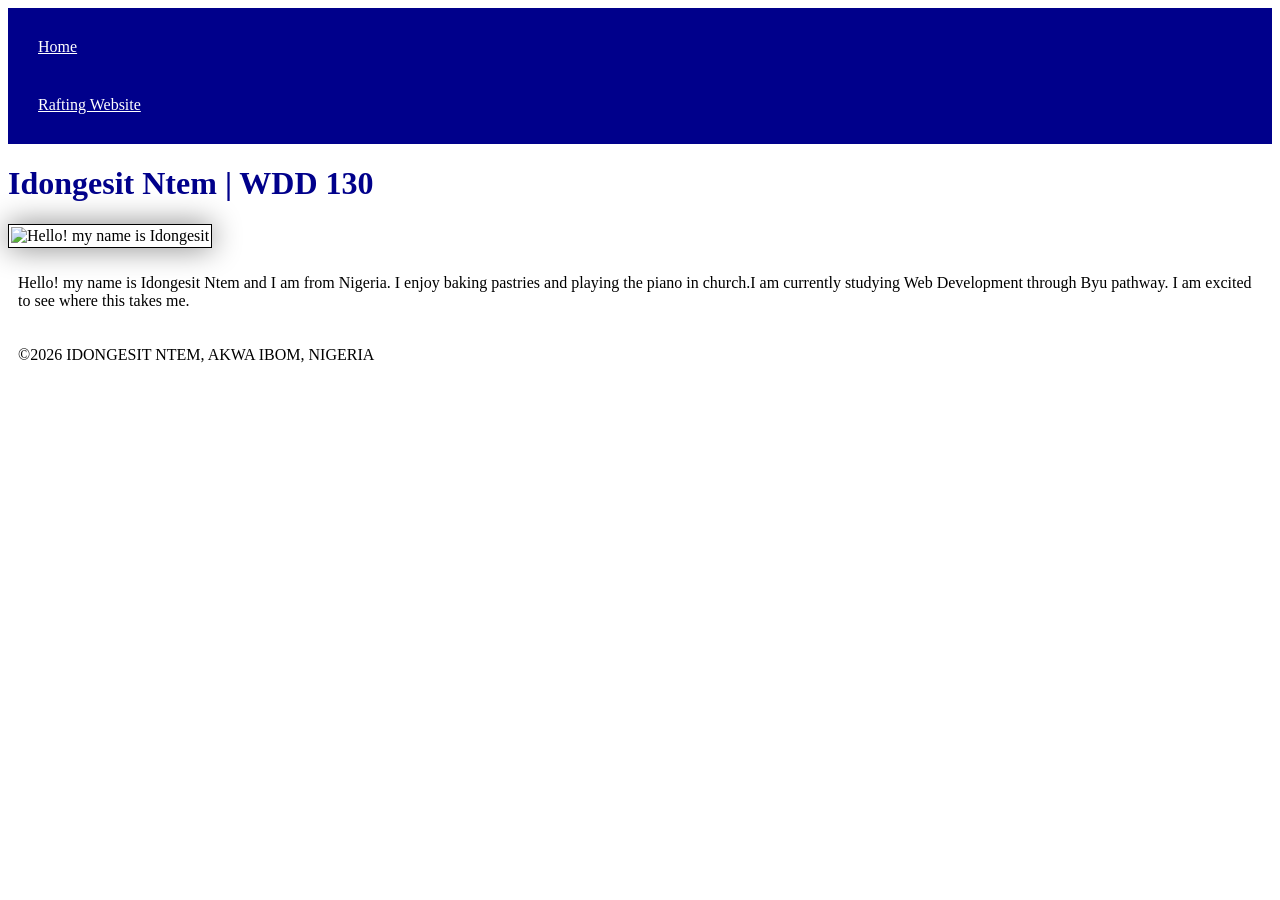
==== index.html @ d0451691 "CSS INTRO" ====
<!DOCTYPE html>
<html lang="en-US">

<head>
    <meta charset="utf-8">
    <meta name="viewport" content="width=device-width,initial-scale=1.0">
    <title>Idongesit Ntem | WDD 130</title>
    <link rel="stylesheet" href="styles/styles.css" </head>

<body>
    <header>
        <nav>
            <a href="#">Home</a>
            <a href="wwr/">Rafting Website</a>
        </nav>
    </header>
    <main>
        <h1>Idongesit Ntem | WDD 130</h1>
        <img src="images/profile.jpg" alt="Hello! my name is Idongesit" width="200">
        <p>Hello! my name is Idongesit Ntem and I am from Nigeria. I enjoy baking pastries and
            playing the piano in church.I am currently studying
            Web Development through Byu pathway. I am excited to see where this takes me.</p>
    </main>
    <footer>
        <p>©2026 IDONGESIT NTEM, AKWA IBOM, NIGERIA</p>
    </footer>
</body>

</html>
---- styles/styles.css ----
nav {
    background-color: darkblue;
    padding: 10px;
}

nav a {
    color: white;
    display: block;
    padding: 20px;
}

h1 {
    color: darkblue;
}

img {
    width: 150px;
    height: auto;
    border: 1px solid black;
    padding: 2px;
    box-shadow: 0 0 30px gray;

}

p {
    padding: 10px;
}
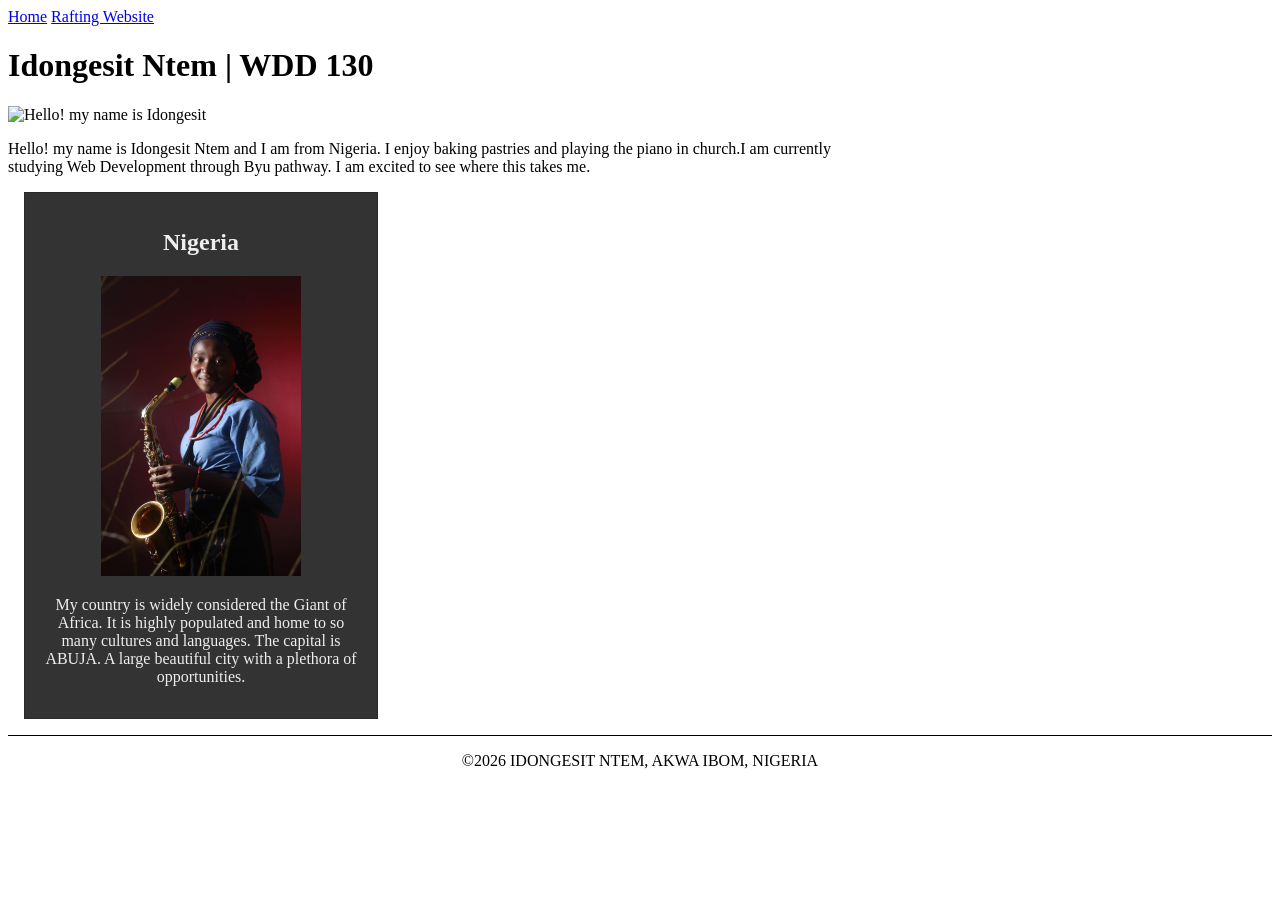
==== commit d853a038: "homepage" ====
--- a/index.html
+++ b/index.html
@@ -4,8 +4,13 @@
 <head>
     <meta charset="utf-8">
     <meta name="viewport" content="width=device-width,initial-scale=1.0">
-    <title>Idongesit Ntem | WDD 130</title>
-    <link rel="stylesheet" href="styles/styles.css" </head>
+
+    <title>Idongesit Ntem |WDD 130</title>
+    <meta name="description"
+      content="My WDD 130 home page showcasing my web development work and learning journey.">
+    <meta name="author" content="Idongesit Ntem">
+    <link rel="stylesheet" href="styles/styles.css">
+</head>
 
 <body>
     <header>
@@ -15,12 +20,25 @@
         </nav>
     </header>
     <main>
+
         <h1>Idongesit Ntem | WDD 130</h1>
         <img src="images/profile.jpg" alt="Hello! my name is Idongesit" width="200">
         <p>Hello! my name is Idongesit Ntem and I am from Nigeria. I enjoy baking pastries and
             playing the piano in church.I am currently studying
             Web Development through Byu pathway. I am excited to see where this takes me.</p>
     </main>
+    <aside>
+        <h2>Nigeria</h2>
+        <img src="images/NIGERIAN-lady-4628418_1920 (1).jpg" alt=" A NIGERIA WOMAN">
+
+        <p> My country is widely considered the Giant of Africa. It is highly
+            populated and home to
+            so many cultures and languages.
+            The capital is ABUJA. A large beautiful city with a plethora of opportunities.
+
+        </p>
+    </aside>
+
     <footer>
         <p>©2026 IDONGESIT NTEM, AKWA IBOM, NIGERIA</p>
     </footer>
--- a/styles/styles.css
+++ b/styles/styles.css
@@ -1,27 +1,34 @@
-nav {
-    background-color: darkblue;
-    padding: 10px;
+main {
+    max-width: 840px;
 }
 
-nav a {
-    color: white;
-    display: block;
-    padding: 20px;
-}
-
-h1 {
-    color: darkblue;
-}
-
-img {
-    width: 150px;
-    height: auto;
-    border: 1px solid black;
-    padding: 2px;
-    box-shadow: 0 0 30px gray;
+aside {
+    width: 20rem;
+    margin: 1rem;
+    border: 1px solid rgb(0 0 0 / 0.2);
+    padding: 1rem;
+    background-color: #333;
+    color: #eee;
+    text-align: center;
 
 }
 
+aside img {
+    width: 200px;
+    height: auto;
+}
+
+main img {
+    width: 150px;
+    height: auto;
+}
+
 p {
-    padding: 10px;
+    padding: 0;
+}
+
+footer {
+    margin-top: 15px;
+    border-top: 1px solid #000;
+    text-align: center;
 }
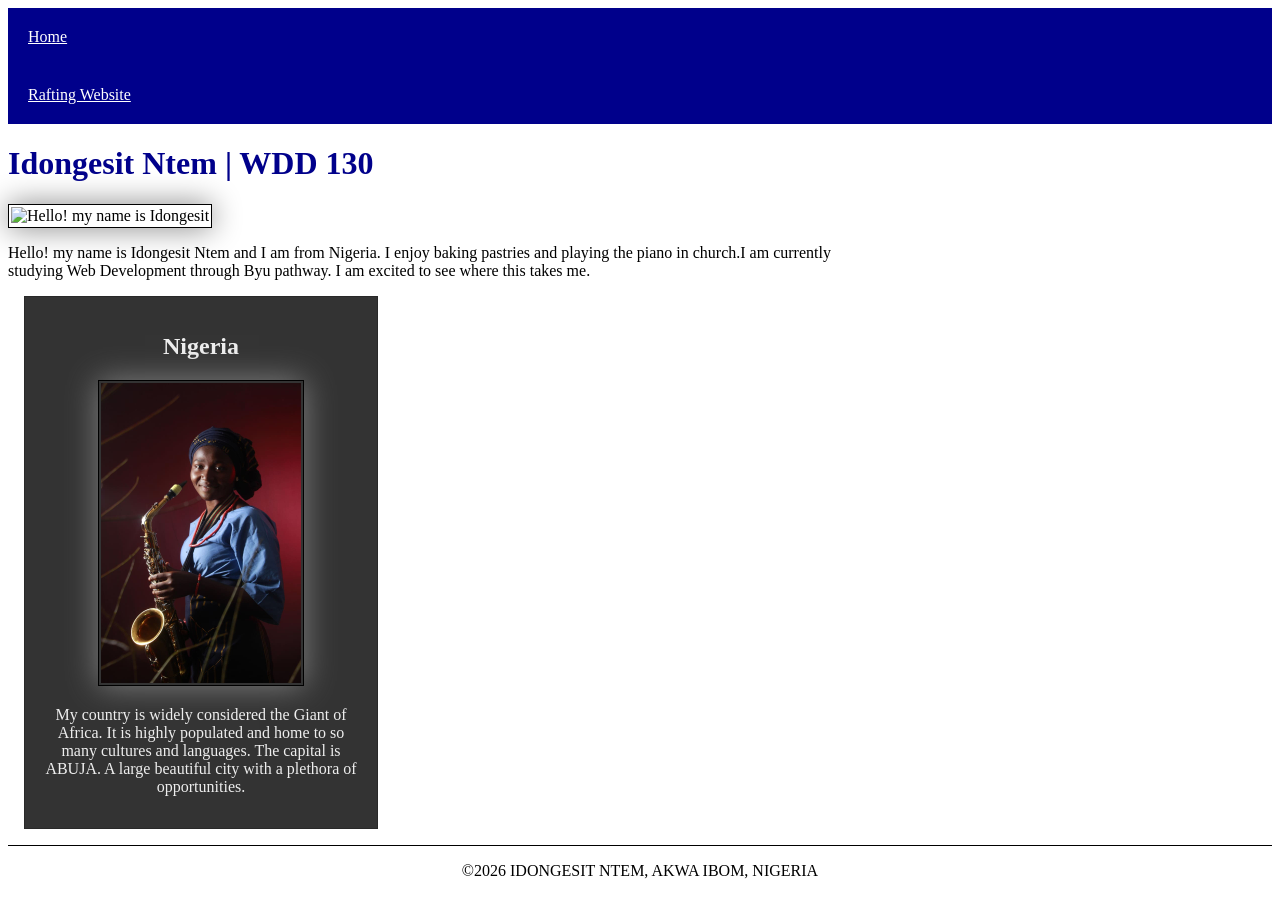
==== commit 2b6eb261: "ADD CSS Variables to styles.css" ====
--- a/index.html
+++ b/index.html
@@ -9,7 +9,9 @@
     <meta name="description"
       content="My WDD 130 home page showcasing my web development work and learning journey.">
     <meta name="author" content="Idongesit Ntem">
+
     <link rel="stylesheet" href="styles/styles.css">
+
 </head>
 
 <body>
--- a/styles/styles.css
+++ b/styles/styles.css
@@ -1,3 +1,11 @@
+:root {
+    --primary-color: darkblue;
+    --border-color: black;
+    --img-width: 150px;
+    --base-padding: 10px;
+    --text-center: center;
+}
+
 main {
     max-width: 840px;
 }
@@ -9,7 +17,7 @@
     padding: 1rem;
     background-color: #333;
     color: #eee;
-    text-align: center;
+    text-align: var(--text-center);
 
 }
 
@@ -19,16 +27,39 @@
 }
 
 main img {
-    width: 150px;
+    width: var(--img-width);
     height: auto;
-}
-
-p {
-    padding: 0;
 }
 
 footer {
     margin-top: 15px;
-    border-top: 1px solid #000;
-    text-align: center;
+    border-top: 1px solid var(--border-color);
+    text-align: var(--text-center);
+}
+
+nav {
+    background-color: var(--primary-color);
+    padding: var(var(--base-padding));
+}
+
+nav a {
+    color: white;
+    display: block;
+    padding: 20px;
+}
+
+h1 {
+    color: var(--primary-color);
+}
+
+img {
+    width: var(--img-width);
+    height: auto;
+    border: 1px solid var(--border-color);
+    padding: 2px;
+    box-shadow: 0 0 30px gray;
+}
+
+p {
+    padding: var(--base-paddingS);
 }
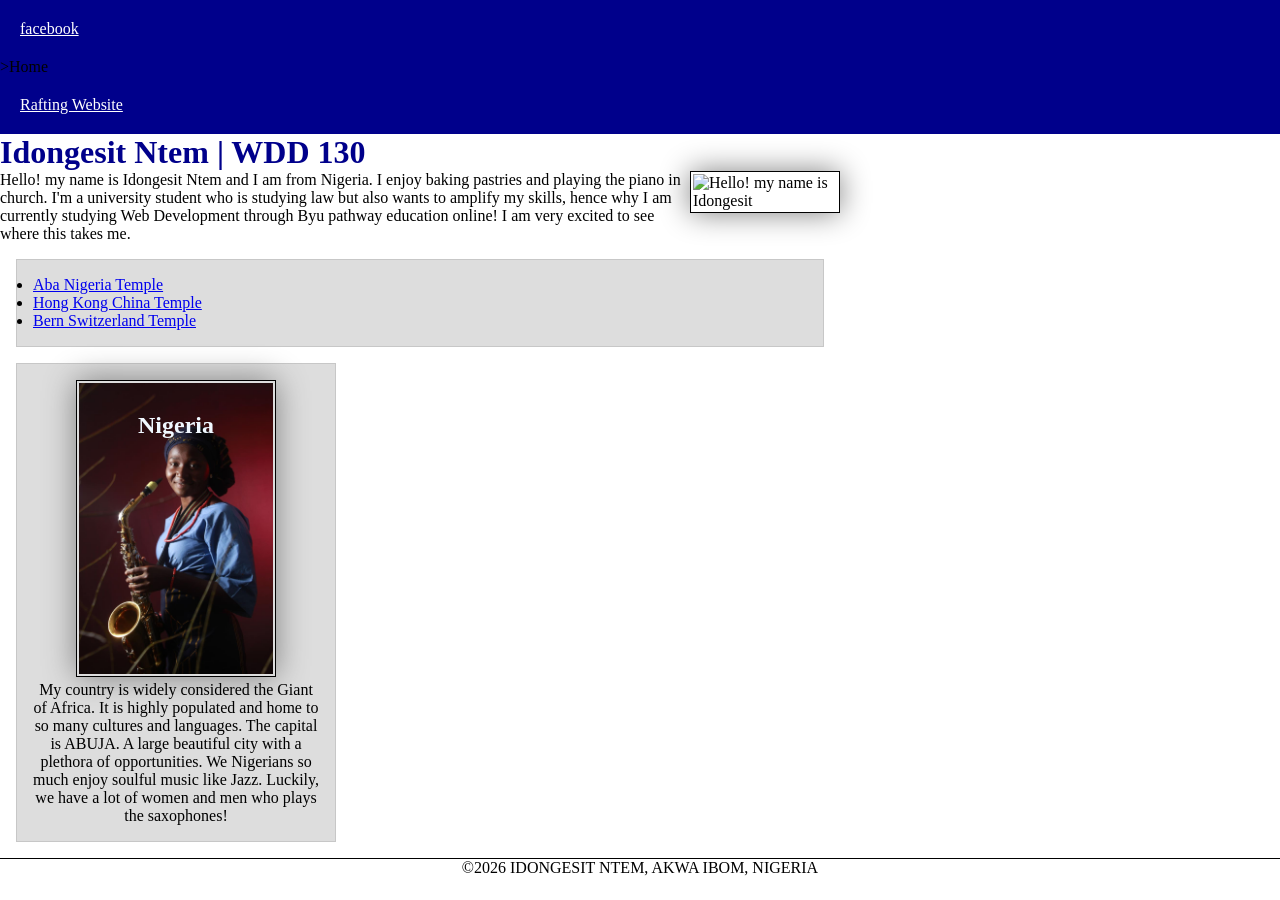
==== commit c42d7492: "WEEK 3 CODEALONG" ====
--- a/index.html
+++ b/index.html
@@ -17,7 +17,7 @@
 <body>
     <header>
         <nav>
-            <a href="#">Home</a>
+            <a href="https:// facebook.com" target="_blank">facebook</a>>Home</a>
             <a href="wwr/">Rafting Website</a>
         </nav>
     </header>
@@ -26,10 +26,26 @@
         <h1>Idongesit Ntem | WDD 130</h1>
         <img src="images/profile.jpg" alt="Hello! my name is Idongesit" width="200">
         <p>Hello! my name is Idongesit Ntem and I am from Nigeria. I enjoy baking pastries and
-            playing the piano in church.I am currently studying
-            Web Development through Byu pathway. I am excited to see where this takes me.</p>
+            playing the piano in church. I'm a university student who is studying law but also wants
+            to
+            amplify my skills, hence why I am
+            currently studying Web Development through Byu pathway education online! I am very
+            excited to see where
+            this takes me.</p>
+        <ul class="box">
+            <li><a href="https://newsroom.churchofjesuschrist.org/article/aba-nigeria-temple"> Aba
+                    Nigeria Temple</a></li>
+            <li><a href="https://newsroom.churchofjesuschrist.org/article/hong-kong-china-temple">Hong
+                    Kong China Temple</a>
+            </li>
+            <li><a href="https://newsroom.churchofjesuschrist.org/article/bern-switzerland-temple">Bern
+                    Switzerland Temple</a>
+            </li>
+        </ul>
+
+
     </main>
-    <aside>
+    <aside class="box">
         <h2>Nigeria</h2>
         <img src="images/NIGERIAN-lady-4628418_1920 (1).jpg" alt=" A NIGERIA WOMAN">
 
@@ -37,7 +53,9 @@
             populated and home to
             so many cultures and languages.
             The capital is ABUJA. A large beautiful city with a plethora of opportunities.
-
+            We Nigerians so much enjoy soulful music like Jazz. Luckily, we have a lot of women and
+            men who plays
+            the saxophones!
         </p>
     </aside>
 
--- a/styles/styles.css
+++ b/styles/styles.css
@@ -1,3 +1,10 @@
+* {
+    box-sizing: border-box;
+    margin: 0;
+    padding: 0;
+
+}
+
 :root {
     --primary-color: darkblue;
     --border-color: black;
@@ -12,23 +19,32 @@
 
 aside {
     width: 20rem;
-    margin: 1rem;
-    border: 1px solid rgb(0 0 0 / 0.2);
-    padding: 1rem;
     background-color: #333;
     color: #eee;
     text-align: var(--text-center);
+    position: relative;
+
+}
+
+aside h2 {
+    position: absolute;
+    top: 3rem;
+    left: 50%;
+    transform: translateX(-50%);
+    color: aliceblue;
 
 }
 
 aside img {
     width: 200px;
     height: auto;
+
 }
 
 main img {
     width: var(--img-width);
     height: auto;
+    float: right;
 }
 
 footer {
@@ -62,4 +78,13 @@
 
 p {
     padding: var(--base-paddingS);
+}
+
+/* Class Selectors */
+.box {
+    margin: 1rem;
+    border: 1px solid rgb(0 0 0 / 10%);
+    padding: 1rem;
+    background-color: #ddd;
+    color: #000;
 }
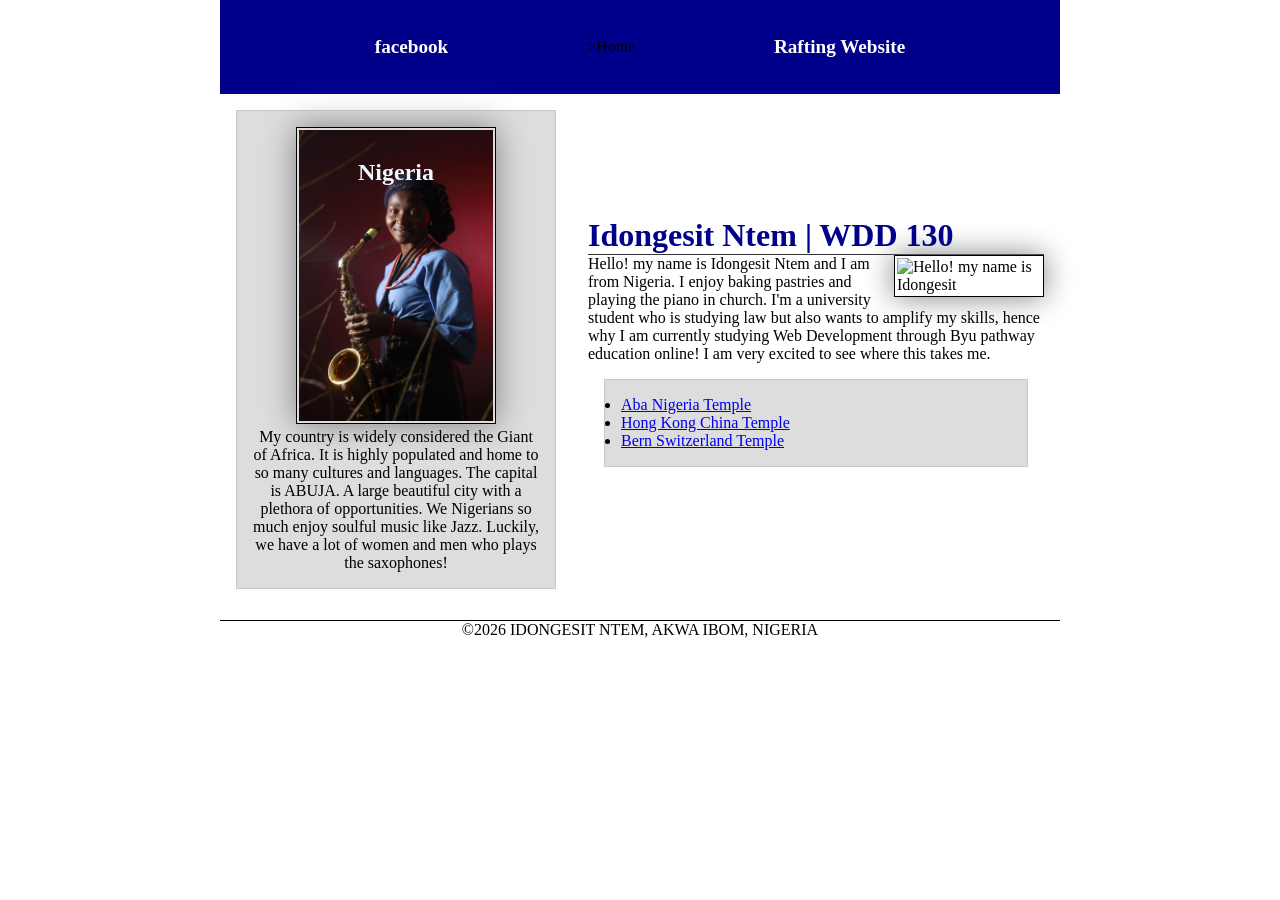
==== commit 1240c854: "codealongwk4" ====
--- a/index.html
+++ b/index.html
@@ -1,5 +1,5 @@
 <!DOCTYPE html>
-<html lang="en-US">
+<html lang="en">
 
 <head>
     <meta charset="utf-8">
@@ -21,43 +21,47 @@
             <a href="wwr/">Rafting Website</a>
         </nav>
     </header>
-    <main>
 
-        <h1>Idongesit Ntem | WDD 130</h1>
-        <img src="images/profile.jpg" alt="Hello! my name is Idongesit" width="200">
-        <p>Hello! my name is Idongesit Ntem and I am from Nigeria. I enjoy baking pastries and
-            playing the piano in church. I'm a university student who is studying law but also wants
-            to
-            amplify my skills, hence why I am
-            currently studying Web Development through Byu pathway education online! I am very
-            excited to see where
-            this takes me.</p>
-        <ul class="box">
-            <li><a href="https://newsroom.churchofjesuschrist.org/article/aba-nigeria-temple"> Aba
-                    Nigeria Temple</a></li>
-            <li><a href="https://newsroom.churchofjesuschrist.org/article/hong-kong-china-temple">Hong
-                    Kong China Temple</a>
-            </li>
-            <li><a href="https://newsroom.churchofjesuschrist.org/article/bern-switzerland-temple">Bern
-                    Switzerland Temple</a>
-            </li>
-        </ul>
-
-
-    </main>
-    <aside class="box">
-        <h2>Nigeria</h2>
-        <img src="images/NIGERIAN-lady-4628418_1920 (1).jpg" alt=" A NIGERIA WOMAN">
-
-        <p> My country is widely considered the Giant of Africa. It is highly
-            populated and home to
-            so many cultures and languages.
-            The capital is ABUJA. A large beautiful city with a plethora of opportunities.
-            We Nigerians so much enjoy soulful music like Jazz. Luckily, we have a lot of women and
-            men who plays
-            the saxophones!
-        </p>
-    </aside>
+    <div class="grid">
+        <main>
+            <h1>Idongesit Ntem | WDD 130</h1>
+            <img src="images/profile.jpg" alt="Hello! my name is Idongesit" width="200">
+            <p>Hello! my name is Idongesit Ntem and I am from Nigeria. I enjoy baking pastries and
+                playing the piano in church. I'm a university student who is studying law but also
+                wants
+                to
+                amplify my skills, hence why I am
+                currently studying Web Development through Byu pathway education online! I am very
+                excited to see where
+                this takes me.</p>
+            <ul class="box">
+                <li><a href="https://newsroom.churchofjesuschrist.org/article/aba-nigeria-temple">
+                        Aba
+                        Nigeria Temple</a></li>
+                <li><a
+                      href="https://newsroom.churchofjesuschrist.org/article/hong-kong-china-temple">Hong
+                        Kong China Temple</a>
+                </li>
+                <li><a
+                      href="https://newsroom.churchofjesuschrist.org/article/bern-switzerland-temple">Bern
+                        Switzerland Temple</a>
+                </li>
+            </ul>
+        </main>
+        <aside class="box">
+            <h2>Nigeria</h2>
+            <img src="images/NIGERIAN-lady-4628418_1920 (1).jpg" alt=" A NIGERIA WOMAN">
+            <p> My country is widely considered the Giant of Africa. It is highly
+                populated and home to
+                so many cultures and languages.
+                The capital is ABUJA. A large beautiful city with a plethora of opportunities.
+                We Nigerians so much enjoy soulful music like Jazz. Luckily, we have a lot of women
+                and
+                men who plays
+                the saxophones!
+            </p>
+        </aside>
+    </div>
 
     <footer>
         <p>©2026 IDONGESIT NTEM, AKWA IBOM, NIGERIA</p>
--- a/styles/styles.css
+++ b/styles/styles.css
@@ -3,6 +3,31 @@
     margin: 0;
     padding: 0;
 
+}
+
+header,
+.grid,
+footer {
+    max-width: 840px;
+    margin: 0 auto;
+}
+
+nav {
+    background-color: steelblue;
+    padding: 1rem;
+    display: flex;
+    justify-content: space-evenly;
+    align-items: center;
+}
+
+nav a {
+    display: block;
+    padding: 0.5rem;
+    text-decoration: none;
+    font-size: 1.2rem;
+    font-weight: 700;
+    color: #fff;
+    /* shorthand for white % */
 }
 
 :root {
@@ -15,6 +40,10 @@
 
 main {
     max-width: 840px;
+}
+
+h1 {
+    border-bottom: 1px solid #333;
 }
 
 aside {
@@ -87,4 +116,22 @@
     padding: 1rem;
     background-color: #ddd;
     color: #000;
+}
+
+.grid {
+    display: grid;
+    align-items: center;
+
+}
+
+main {
+    grid-column: 2/3;
+    margin: 1rem;
+}
+
+aside {
+    width: 20rem;
+    position: relative;
+    grid-column: 1/2;
+    grid-row: 1/2;
 }
